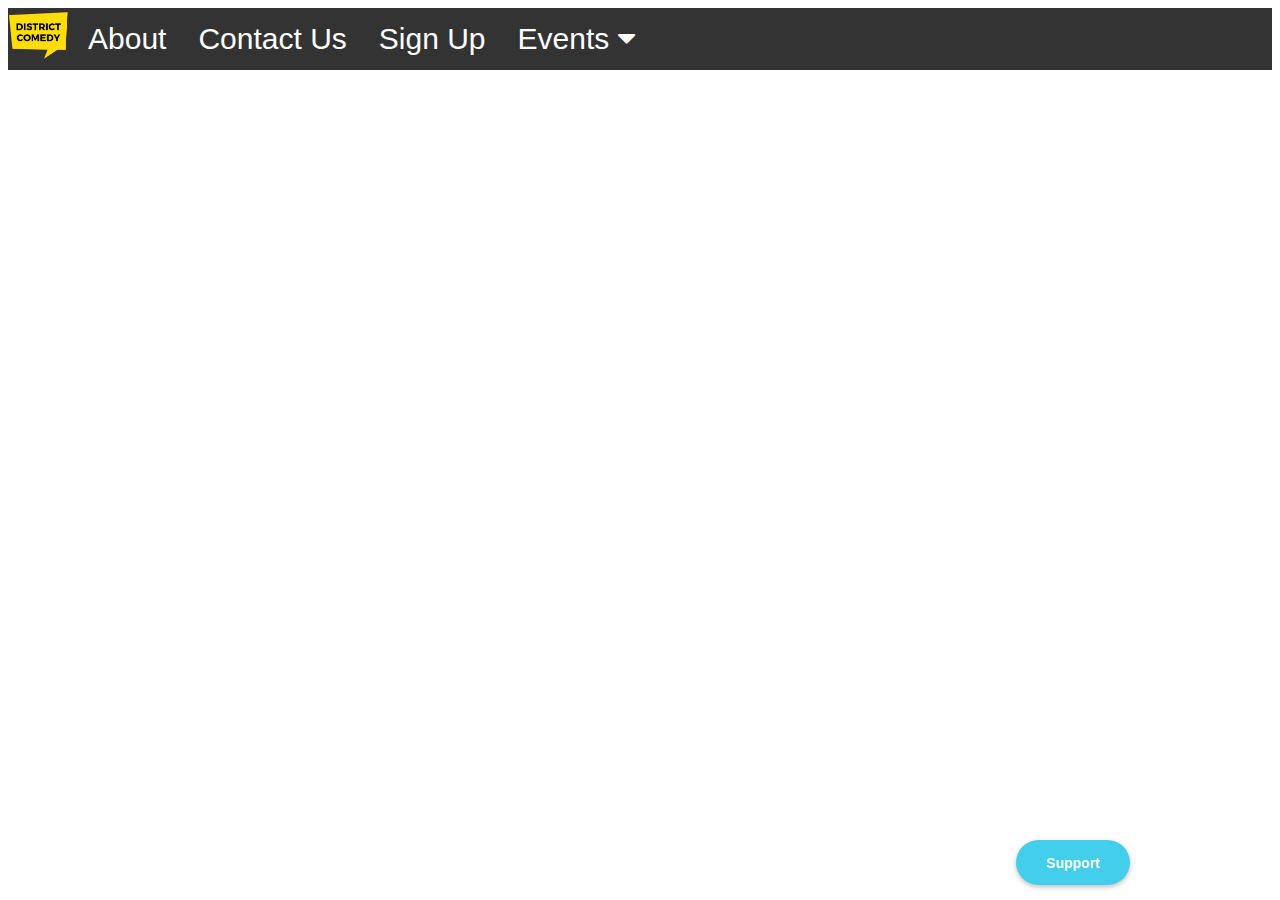
==== index.html @ 42bba89f "Update index.html" ====
<!DOCTYPE html>
<html lang="en">
  <head>
    <meta charset="utf-8" />
    <meta name="viewport" content="width=device-width, initial-scale=1">
<link rel="stylesheet" href="https://cdnjs.cloudflare.com/ajax/libs/font-awesome/4.7.0/css/font-awesome.min.css">
<link rel="stylesheet" href="styles.css">
<link rel="preconnect" href="https://fonts.gstatic.com">
<link href="https://fonts.googleapis.com/css2?family=Source+Sans+Pro&display=swap" rel="stylesheet">
<link href="https://calendly.com/assets/external/widget.css" rel="stylesheet">
<style>
body {
  font-family: Arial, Helvetica, sans-serif;
}
.navbar {
  overflow: hidden;
  background-color: #333;
}
.navbar a {
  float: left;
  font-size: 30px;
  color: white;
  text-align: center;
  padding: 14px 16px;
  text-decoration: none;
}
.dropdown {
  float: left;
  overflow: hidden;
}
.dropdown .dropbtn {
  font-size: 30px;  
  border: none;
  outline: none;
  color: white;
  padding: 14px 16px;
  background-color: inherit;
  font-family: inherit;
  margin: 0;
}
.navbar a:hover, .dropdown:hover .dropbtn {
  background-color: #43cfec;
}
.dropdown-content {
  display: none;
  position: absolute;
  background-color: #f9f9f9;
  min-width: 160px;
  box-shadow: 0px 8px 16px 0px rgba(0,0,0,0.2);
  z-index: 1;
}
.dropdown-content a {
  float: none;
  color: black;
  padding: 12px 16px;
  text-decoration: none;
  display: block;
  text-align: left;
}
.dropdown-content a:hover {
  background-color: #ddd;
}
.dropdown:hover .dropdown-content {
  display: block;
}
  
  .button {
  background-color: #43cfec;
  border: none;
  color: white;
  padding: 10px 20px;
  text-align: center;
  text-decoration: none;
  font-family: 'Source Sans Pro', sans-serif;
  display: inline-block;
  margin: 4px 2px;
  cursor: pointer;
  border-radius: 16px;
}
.button:hover {
  background-color: #f1f1f1;
}
.myDiv {
  position:fixed;
  right:150px;
  bottom:15px;
  }
  
.paypal_btn {
right: 150px;
display: table-cell;
font-size: 14px;
font-weight: bold;
font-family: sans-serif;
color: #fff;
text-align: center;
padding: 0px 30px;
margin: 0;
background: #43cfec;
border:0;
border-radius:25px;
cursor: pointer;
outline: none;
position:fixed;
bottom:15px;
z-index:9998;
width: auto;
height: 45px;
box-shadow: rgb(0 0 0 / 25%) 0 2px 5px;
vertical-align: middle;
}
  @media (max-width: 414px){
 .paypal_btn{
  display:block;
  margin:0.4em auto;
 }
}
}
</style>
      <title>District Comedy</title>
</head>
<body>
<div class="navbar">
  <a href="index.html" style="padding:0"><img src="dclogo.svg" width="64" height="55"></a>
  <a href="about.html">About</a>
  <a href="contact.html">Contact Us</a>
  <a href="signup.html">Sign Up</a>
  <div class="dropdown">
    <button class="dropbtn">Events 
      <i class="fa fa-caret-down"></i>
    </button>
    <div class="dropdown-content">
      <a href="2ff.html">2 Funny Feedback</a>
      <a href="litv.html">Laughing into the Void</a>
      <a href="tbj.html">TB&J Open Mic</a>
    </div>
  </div> 
</div>
 
<div class="twitch">
  <div class="twitch-video">
    <iframe
      src="https://player.twitch.tv/?channel=districtcomedy&parent=districtcomedy.io&autoplay=false"
      frameborder="0"
      scrolling="no"
      allowfullscreen="true"
      height="300px"
      width="100%">
    </iframe>
  </div>
  <div class="twitch-chat">
   <iframe
      frameborder="0"
      scrolling="no"
      src="https://www.twitch.tv/embed/districtcomedy/chat?parent=districtcomedy.io"
      height="100%"
      width="100%">
    </iframe>
  </div>
</div>                                                                          

<form action="https://www.paypal.com/donate" method="post" target="_top">
<input type="hidden" name="hosted_button_id" value="RT7KRH7GC4JFU" />
<input type="submit" value="Support" name="submit" title="PayPal - The safer, easier way to pay online!" class="paypal_btn">
<img alt="" border="0" src="https://www.paypal.com/en_US/i/scr/pixel.gif" width="1" height="1" />
</form>
<script type="text/javascript">window.onload = function() { Calendly.initBadgeWidget({ url: 'https://calendly.com/districtcomedy?primary_color=43cfec', text: 'Sign Up', color: '#43cfec', textColor: '#ffffff', branding: false }); }</script>
</div>
 </div>

<!-- Calendly badge widget begin -->
<link href="https://assets.calendly.com/assets/external/widget.css" rel="stylesheet">
<script src="https://assets.calendly.com/assets/external/widget.js" type="text/javascript" async></script>
<script type="text/javascript">window.onload = function() { Calendly.initBadgeWidget({ url: 'https://calendly.com/districtcomedy', text: 'Schedule time with me', color: '#43cfec', textColor: '#ffffff', branding: false }); }</script>
<!-- Calendly badge widget end -->
  <script>
function myFunction() {
  var x = document.getElementById("myTopnav");
  if (x.className === "topnav") {
    x.className += " responsive";
  } else {
    x.className = "topnav";
  }
}
</script>
</body>
</html>
---- styles.css ----
.twitch .twitch-video {
  padding-top: 56.25%;
  position: relative;
  height: 0;
}

.twitch .twitch-video iframe {
  position: absolute;
  width: 100%;
  height: 100%;
  top: 0;
}

.twitch .twitch-chat {
  height: 300px;
}

.twitch .twitch-chat iframe {
  width: 100%;
  height: 100%;
}

@media screen and (min-width: 850px) {
  .twitch {
    position: relative;
  }
  
  .twitch .twitch-video {
    width: 75%;
    padding-top: 42.1875%;
  }

  .twitch .twitch-chat {
    width: 25%;
    height: auto;
    position: absolute;
    top: 0;
    right: 0;
    bottom: 0;
  }
  body {
  font-family: Arial, Helvetica, sans-serif;
}

.navbar {
  overflow: hidden;
  background-color: #333;
}

.navbar a {
  float: left;
  font-size: 16px;
  color: white;
  text-align: center;
  padding: 14px 16px;
  text-decoration: none;
}

.dropdown {
  float: left;
  overflow: hidden;
}

.dropdown .dropbtn {
  font-size: 16px;  
  border: none;
  outline: none;
  color: white;
  padding: 14px 16px;
  background-color: inherit;
  font-family: inherit;
  margin: 0;
}

.navbar a:hover, .dropdown:hover .dropbtn {
  background-color: red;
}

.dropdown-content {
  display: none;
  position: absolute;
  background-color: #f9f9f9;
  min-width: 160px;
  box-shadow: 0px 8px 16px 0px rgba(0,0,0,0.2);
  z-index: 1;
}

.dropdown-content a {
  float: none;
  color: black;
  padding: 12px 16px;
  text-decoration: none;
  display: block;
  text-align: left;
}

.dropdown-content a:hover {
  background-color: #ddd;
}

.dropdown:hover .dropdown-content {
  display: block;
}
}
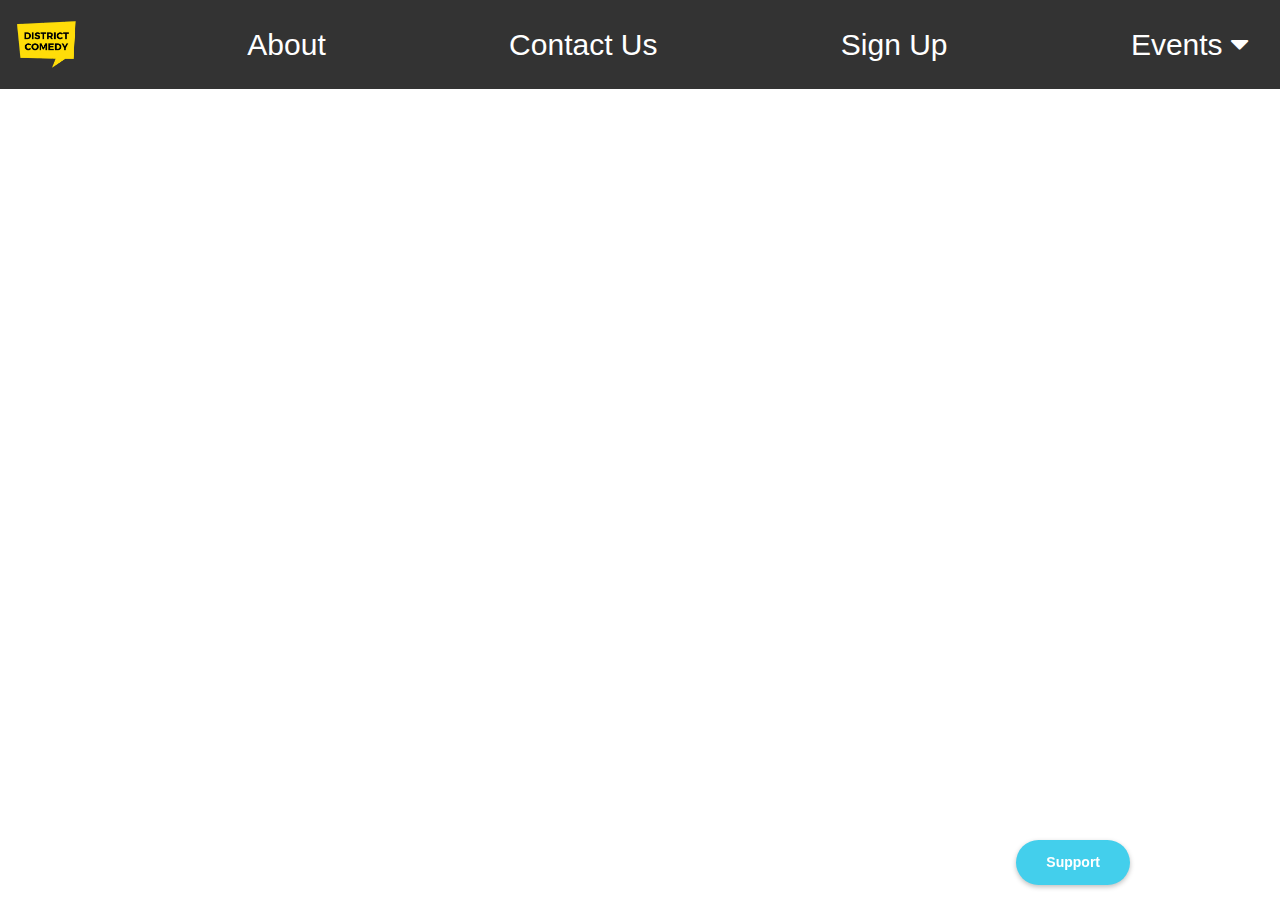
==== commit 9b04f5d4: "Update index.html" ====
--- a/index.html
+++ b/index.html
@@ -8,7 +8,7 @@
 <link rel="stylesheet" href="styles.css">
 <link rel="preconnect" href="https://fonts.gstatic.com">
 <link href="https://fonts.googleapis.com/css2?family=Source+Sans+Pro&display=swap" rel="stylesheet">
-<link href="https://calendly.com/assets/external/widget.css" rel="stylesheet">
+<link rel="stylesheet" href="https://maxcdn.bootstrapcdn.com/bootstrap/4.5.2/css/bootstrap.min.css">
 <style>
 body {
   font-family: Arial, Helvetica, sans-serif;
@@ -172,7 +172,7 @@
 <!-- Calendly badge widget begin -->
 <link href="https://assets.calendly.com/assets/external/widget.css" rel="stylesheet">
 <script src="https://assets.calendly.com/assets/external/widget.js" type="text/javascript" async></script>
-<script type="text/javascript">window.onload = function() { Calendly.initBadgeWidget({ url: 'https://calendly.com/districtcomedy', text: 'Schedule time with me', color: '#43cfec', textColor: '#ffffff', branding: false }); }</script>
+<script type="text/javascript">window.onload = function() { Calendly.initBadgeWidget({ url: 'https://calendly.com/districtcomedy', text: 'Sign Up', color: '#43cfec', textColor: '#ffffff', branding: false }); }</script>
 <!-- Calendly badge widget end -->
   <script>
 function myFunction() {
@@ -184,6 +184,9 @@
   }
 }
 </script>
+<script src="https://ajax.googleapis.com/ajax/libs/jquery/3.5.1/jquery.min.js"></script>
+<script src="https://cdnjs.cloudflare.com/ajax/libs/popper.js/1.16.0/umd/popper.min.js"></script>
+<script src="https://maxcdn.bootstrapcdn.com/bootstrap/4.5.2/js/bootstrap.min.js"></script>
 </body>
 </html>
 
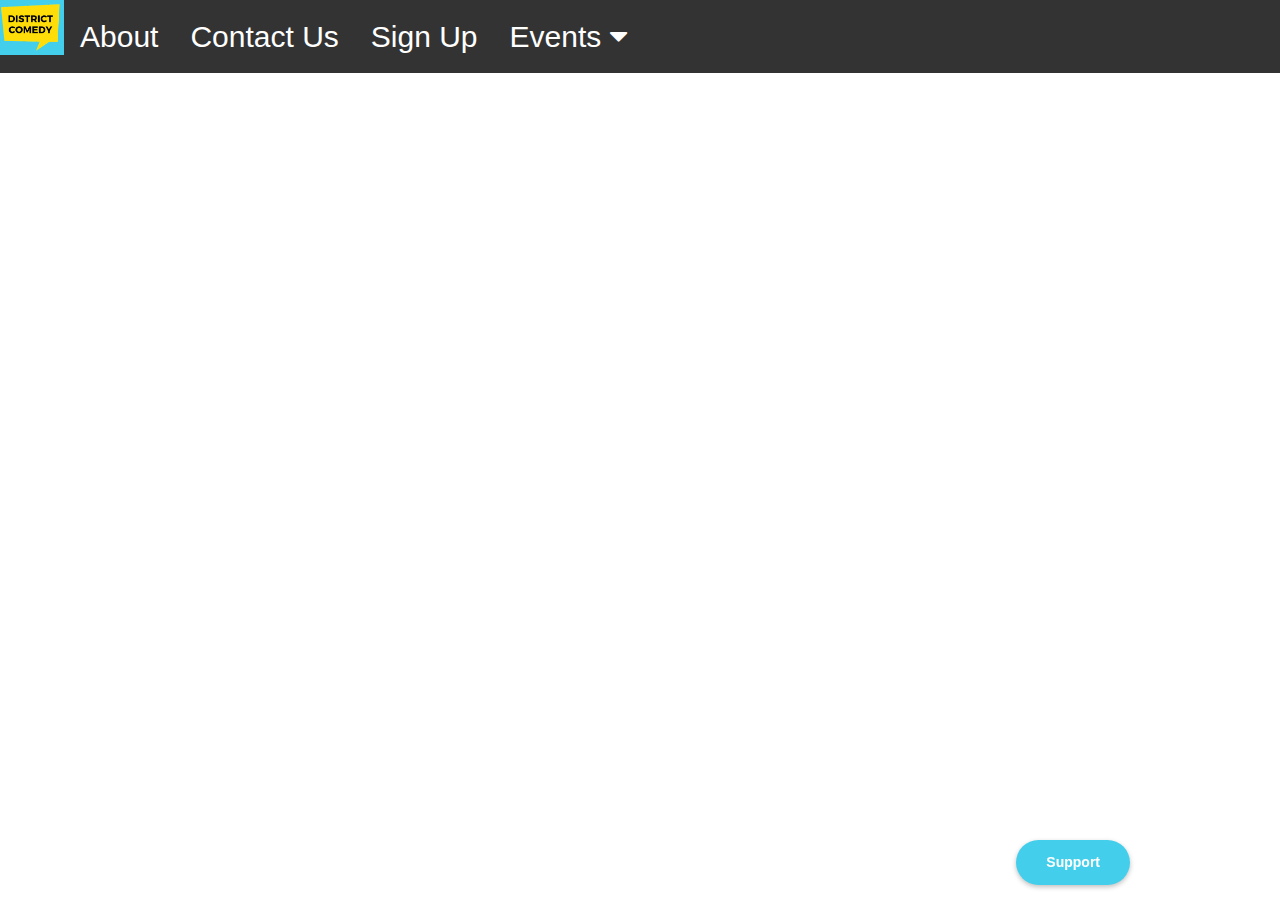
==== commit 7f1d8d46: "Update index.html" ====
--- a/index.html
+++ b/index.html
@@ -13,11 +13,11 @@
 body {
   font-family: Arial, Helvetica, sans-serif;
 }
-.navbar {
+.navbat {
   overflow: hidden;
   background-color: #333;
 }
-.navbar a {
+.navbat a {
   float: left;
   font-size: 30px;
   color: white;
@@ -25,11 +25,11 @@
   padding: 14px 16px;
   text-decoration: none;
 }
-.dropdown {
+.dropdow {
   float: left;
   overflow: hidden;
 }
-.dropdown .dropbtn {
+.dropdow .dropbtn {
   font-size: 30px;  
   border: none;
   outline: none;
@@ -39,10 +39,10 @@
   font-family: inherit;
   margin: 0;
 }
-.navbar a:hover, .dropdown:hover .dropbtn {
+.navbat a:hover, .dropdown:hover .dropbtn {
   background-color: #43cfec;
 }
-.dropdown-content {
+.dropdow-content {
   display: none;
   position: absolute;
   background-color: #f9f9f9;
@@ -50,7 +50,7 @@
   box-shadow: 0px 8px 16px 0px rgba(0,0,0,0.2);
   z-index: 1;
 }
-.dropdown-content a {
+.dropdow-content a {
   float: none;
   color: black;
   padding: 12px 16px;
@@ -58,10 +58,10 @@
   display: block;
   text-align: left;
 }
-.dropdown-content a:hover {
+.dropdow-content a:hover {
   background-color: #ddd;
 }
-.dropdown:hover .dropdown-content {
+.dropdow:hover .dropdown-content {
   display: block;
 }
   
@@ -110,27 +110,22 @@
 box-shadow: rgb(0 0 0 / 25%) 0 2px 5px;
 vertical-align: middle;
 }
-  @media (max-width: 414px){
- .paypal_btn{
-  display:block;
-  margin:0.4em auto;
- }
-}
+  
 }
 </style>
       <title>District Comedy</title>
 </head>
 <body>
-<div class="navbar">
+<div class="navbat">
   <a href="index.html" style="padding:0"><img src="dclogo.svg" width="64" height="55"></a>
   <a href="about.html">About</a>
   <a href="contact.html">Contact Us</a>
   <a href="signup.html">Sign Up</a>
-  <div class="dropdown">
+  <div class="dropdow">
     <button class="dropbtn">Events 
       <i class="fa fa-caret-down"></i>
     </button>
-    <div class="dropdown-content">
+    <div class="dropdow-content">
       <a href="2ff.html">2 Funny Feedback</a>
       <a href="litv.html">Laughing into the Void</a>
       <a href="tbj.html">TB&J Open Mic</a>
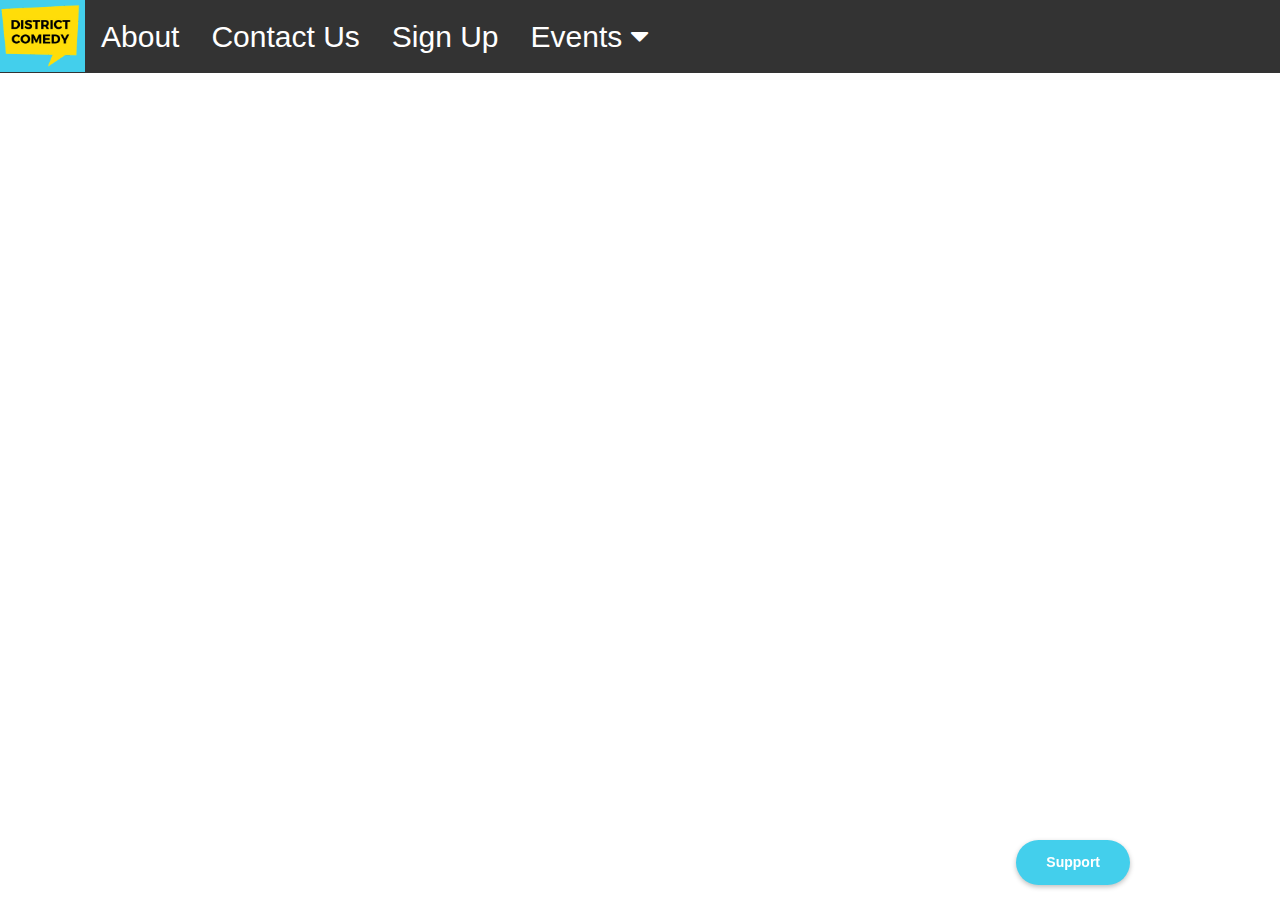
==== commit 3ffefd35: "Update index.html" ====
--- a/index.html
+++ b/index.html
@@ -29,7 +29,7 @@
   float: left;
   overflow: hidden;
 }
-.dropdow .dropbtn {
+.dropdow .dropbt {
   font-size: 30px;  
   border: none;
   outline: none;
@@ -39,7 +39,7 @@
   font-family: inherit;
   margin: 0;
 }
-.navbat a:hover, .dropdown:hover .dropbtn {
+.navbat a:hover, .dropdow:hover .dropbt {
   background-color: #43cfec;
 }
 .dropdow-content {
@@ -61,7 +61,7 @@
 .dropdow-content a:hover {
   background-color: #ddd;
 }
-.dropdow:hover .dropdown-content {
+.dropdow:hover .dropdow-content {
   display: block;
 }
   
@@ -117,12 +117,12 @@
 </head>
 <body>
 <div class="navbat">
-  <a href="index.html" style="padding:0"><img src="dclogo.svg" width="64" height="55"></a>
+  <a href="index.html" style="padding:0"><img src="dclogo.svg" width="85" height="72"></a>
   <a href="about.html">About</a>
   <a href="contact.html">Contact Us</a>
   <a href="signup.html">Sign Up</a>
   <div class="dropdow">
-    <button class="dropbtn">Events 
+    <button class="dropbt">Events 
       <i class="fa fa-caret-down"></i>
     </button>
     <div class="dropdow-content">
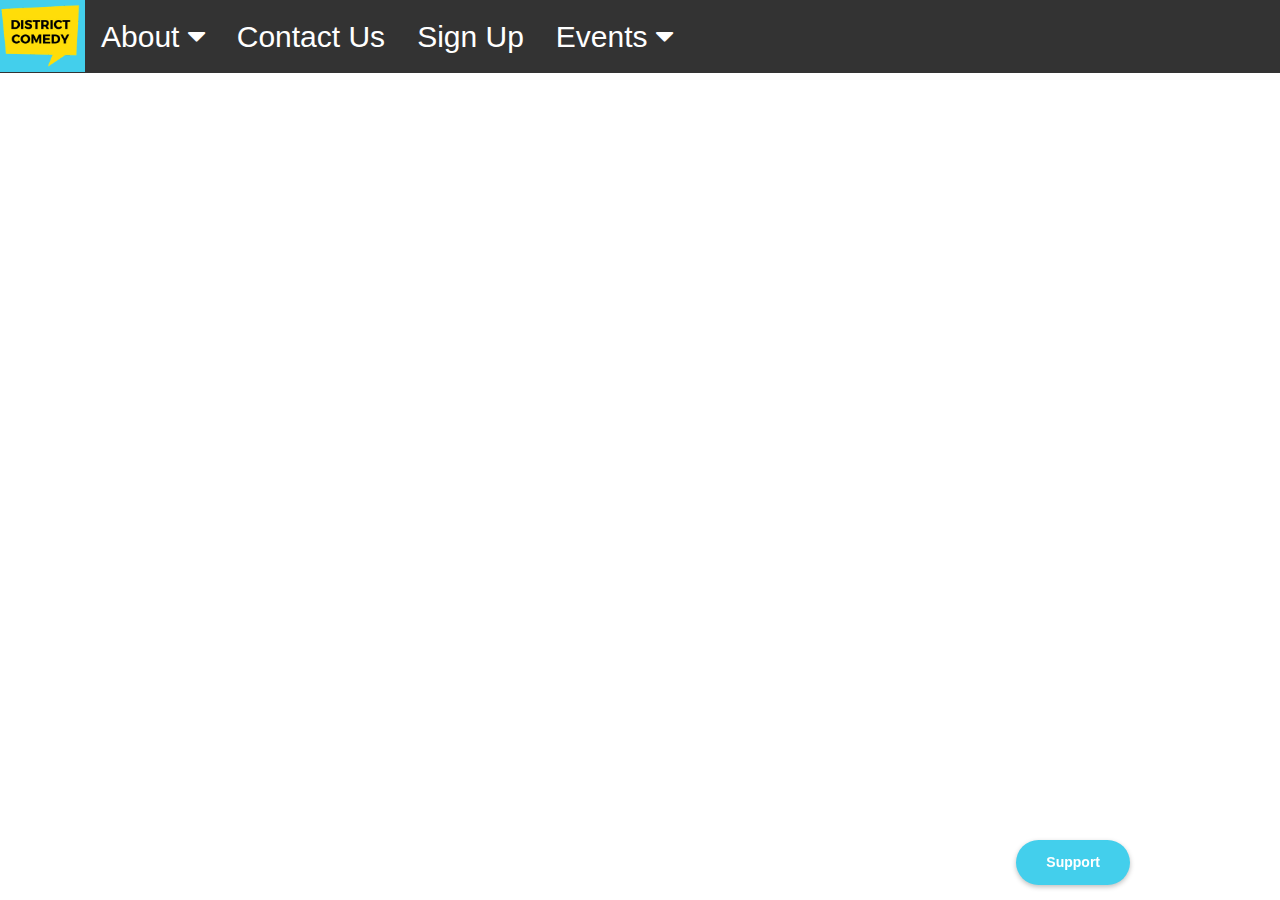
==== commit a3e62de9: "Update index.html" ====
--- a/index.html
+++ b/index.html
@@ -118,7 +118,16 @@
 <body>
 <div class="navbat">
   <a href="index.html" style="padding:0"><img src="dclogo.svg" width="85" height="72"></a>
-  <a href="about.html">About</a>
+  <div class="dropdow">
+    <button class="dropbt">About 
+      <i class="fa fa-caret-down"></i>
+    </button>
+    <div class="dropdow-content">
+      <a href="about.html">Mission</a>
+      <a href="meetyourhosts.html">Meet Your Hosts</a>
+      <a href="social.html">Social Media</a>
+    </div>
+   </div>
   <a href="contact.html">Contact Us</a>
   <a href="signup.html">Sign Up</a>
   <div class="dropdow">
@@ -132,7 +141,7 @@
     </div>
   </div> 
 </div>
- 
+  
 <div class="twitch">
   <div class="twitch-video">
     <iframe
